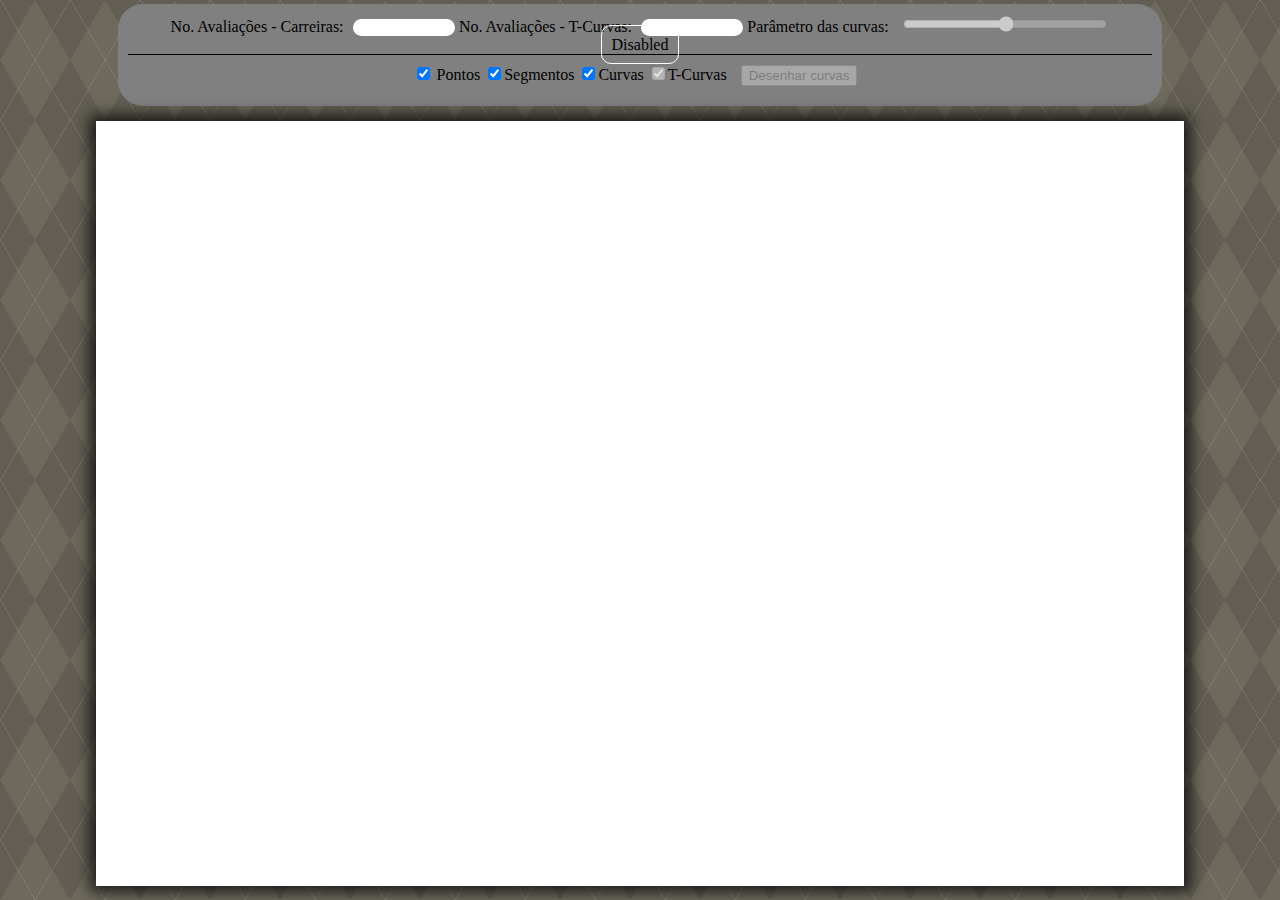
==== index.html @ cea740a2 "Merge pull request #5 from dslcin/tweaks" ====
<html>
  <head>
    <title> Cúbicas de Bézier controladas por cúbicas de Bézier </title>
    <script src="./assets/bonsai.min.js"></script>
    <link rel="stylesheet" href="./assets/bootstrap.min.css">
    <link rel="stylesheet" href="styles.css">
    <meta charset="utf-8">
    <meta name="viewport" content="width=device-width">
  </head>
  <body>
    <!-- <h1 class="title"> Transformação Interativa de Cúbicas de Bézier Controladas por Cúbicas de Bézier </h1> -->
    <div class="container-fluid">
    <div class="params">
      <div class="item">
        <label style="color: black">No. Avaliações - Carreiras:</label>
        <input class="text" id="eval" type="number" oninput="sendEval()">

        <label style="color: black">No. Avaliações - T-Curvas:</label>
        <input class="text" id="t_eval" type="number" oninput="sendEval()">

        <label style="color: black">Parâmetro das curvas:</label>
        <input oninput="change_t()" type="range" id="t" min="1" max="100">
        <!-- <label class="t_label" style="margin-right: 5px; margin-left: 5px;" id="show_t"></label> -->
        <label id="show_t"></label>

        <script>
          document.getElementById("show_t").innerHTML = 'Disabled';
          function change_t(){
            var x = document.getElementById("t").value;
            document.getElementById("show_t").innerHTML = x;
            sendEval();
          }
        </script>
      </div>
      <label class="checkbox-inline">
        <input onchange="checkbox('points')" class="check" type="checkbox" id="points" checked> Pontos
      </label>
      <label class="checkbox-inline">
        <input onchange="checkbox('segments')" class="check" type="checkbox" id="segments" checked>Segmentos
      </label>
      <label class="checkbox-inline">
        <input onchange="checkbox('curves')" class="check" type="checkbox" id="curves" checked>Curvas
      </label>
      <label class="checkbox-inline">
        <input onchange="checkbox('t_curves')" class="check" type="checkbox" id="t_curves" checked disabled>T-Curvas
      </label>
      <button onclick="drawCurves()" id="btn-draw" style="margin: 10px" class="btn btn-primary" disabled>Desenhar curvas</button>
    </div>
  </div>

    <div id="stage">
      <script>
        document.getElementById('t').disabled = true;
        var b = document.getElementById("stage"),
            x = b.offsetWidth,
            y = b.offsetHeight;
        var options = {
          url: 'stage.js',
          width: x,
          height: y
        }
        var movie = bonsai.run(document.getElementById('stage'), options);
        var sendEval = function() {
          var eval = document.getElementById("eval").value;
          var t_eval = document.getElementById("t_eval").value;
          var t = document.getElementById("t").value;
          if(eval > 0){
            document.getElementById("eval").style.backgroundColor = 'white';
            movie.sendMessage("getEval", {eval: eval, t_eval: t_eval, t: t});
          } else {
            document.getElementById("eval").style.backgroundColor = 'red';
          }
        }
        var drawCurves = function() {
          var t = document.getElementById("t").value;
          movie.sendMessage("draw", {t: t});
        }
        var checkbox = function(id) {
          var check = document.getElementById(id).checked;
          movie.sendMessage('hide', {id: id, checked: check});
        }
        movie.on("message:here", function(data){
          document.getElementById('eval').value = data.eval;
          document.getElementById('t_eval').value = data.t_evaluations;
        });
        movie.on("message:activate", function(){
          var x = document.getElementById("t").value;
          document.getElementById("show_t").innerHTML = x;
          document.getElementById('t').disabled = false;
          document.getElementById('btn-draw').disabled = false;
          document.getElementById('t_curves').disabled = false;
        });
        movie.on("message:deactivate", function(){
          document.getElementById("show_t").innerHTML = null;
          document.getElementById('t').disabled = true;
          document.getElementById('btn-draw').disabled = true;
          document.getElementById('t_curves').disabled = true;
        });
      </script>
    </div>
  </body>

</html>
---- styles.css ----
body {
  position: absolute;
  top: 0;
  bottom: 0;
  left: 0;
  right: 0;
  margin: 0;
  padding: 0;
  border: 0;
  width: 100%;
  height: 100%;
  background-color: #6d695c;
  background-image:
  repeating-linear-gradient(120deg, rgba(255,255,255,.1), rgba(255,255,255,.1) 1px, transparent 1px, transparent 60px),
  repeating-linear-gradient(60deg, rgba(255,255,255,.1), rgba(255,255,255,.1) 1px, transparent 1px, transparent 60px),
  linear-gradient(60deg, rgba(0,0,0,.1) 25%, transparent 25%, transparent 75%, rgba(0,0,0,.1) 75%, rgba(0,0,0,.1)),
  linear-gradient(120deg, rgba(0,0,0,.1) 25%, transparent 25%, transparent 75%, rgba(0,0,0,.1) 75%, rgba(0,0,0,.1));
  background-size: 70px 120px;
}

label {
  color: black;
}

.title {
  text-align: center;
  margin: 2px;
  font-family: novaBold;
  color: black;
}

.params {
  margin: 0 auto;
  text-align: center;
  background-color: grey;
  border-radius: 25px;
  width: 80vw;
  margin-bottom: 15px;
  margin-top: 4px;
  padding: 10px;
}

.text {
  text-align: center;
  margin-left: 5px;
  width: 10%;
  border: none;
  border-radius: 25px;
}

.item {
  border-bottom: thin solid black;
}

#t {
  width: 20%;
  margin-left: 10px;
  display: inline-block;
}

#t:disabled:hover {
  cursor: not-allowed;
}

#show_t {
  margin-right: 5px;
  margin-left: 5px;
  border-radius: 10px;
  border: thin solid white;
  padding: 10px;
}

#stage {
  width: 85vw;
  height: 85vh;
  -webkit-box-shadow: 0px 0px 14px 6px rgba(0,0,0,0.75);
  -moz-box-shadow: 0px 0px 14px 6px rgba(0,0,0,0.75);
  box-shadow: 0px 0px 14px 6px rgba(0,0,0,0.75);
  margin: 0 auto;
  background-color: white;
}

@font-face {
  font-family: novaBold;
  src: url(".assets/NOVABOLD.otf");
}
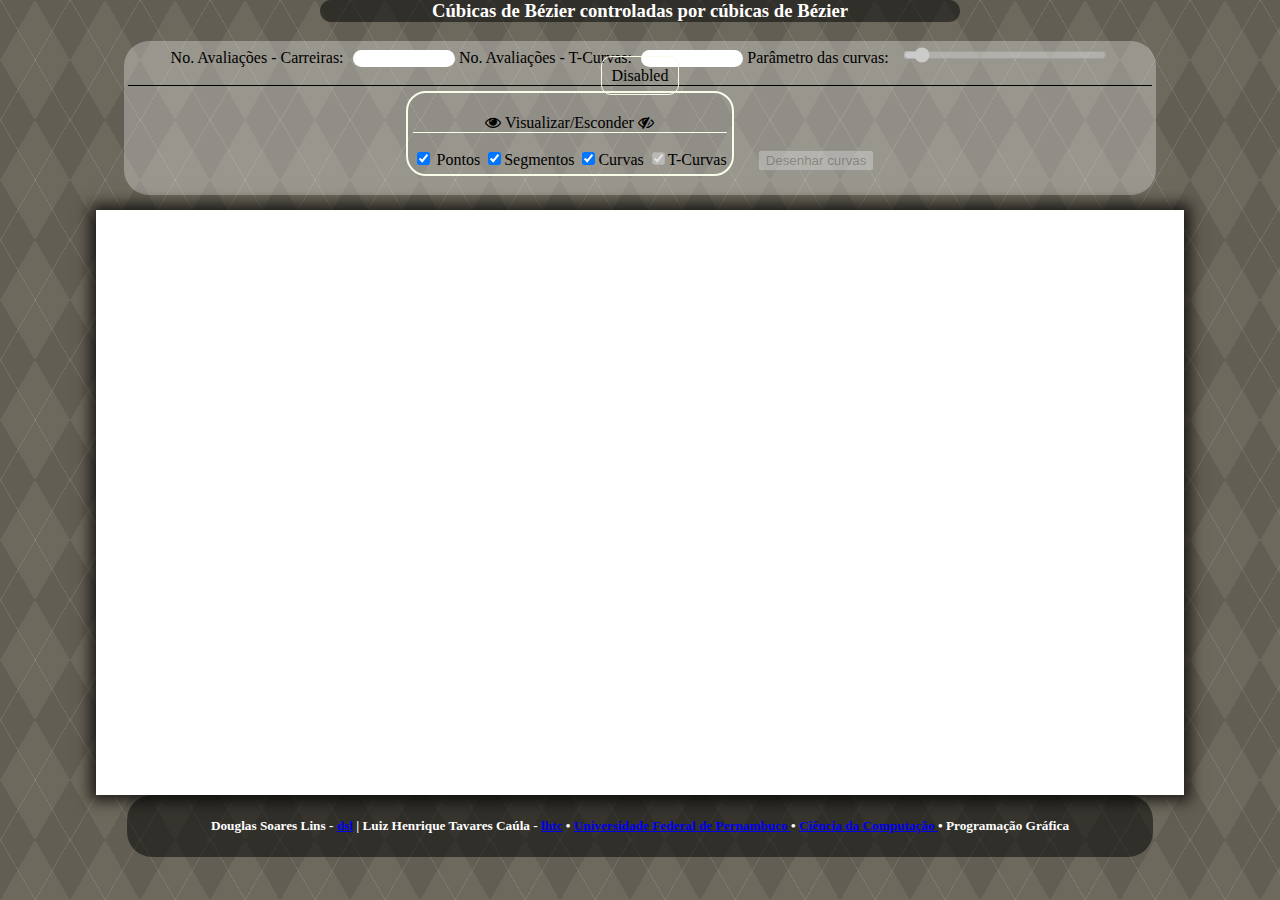
==== commit 0cc3d4e1: "Add more details" ====
--- a/index.html
+++ b/index.html
@@ -3,50 +3,59 @@
     <title> Cúbicas de Bézier controladas por cúbicas de Bézier </title>
     <script src="./assets/bonsai.min.js"></script>
     <link rel="stylesheet" href="./assets/bootstrap.min.css">
+    <link rel="stylesheet" href="./assets/font-awesome-4.7.0/css/font-awesome.min.css">
     <link rel="stylesheet" href="styles.css">
+    <link rel="icon" href="./assets/ghost.png">
     <meta charset="utf-8">
     <meta name="viewport" content="width=device-width">
   </head>
   <body>
-    <!-- <h1 class="title"> Transformação Interativa de Cúbicas de Bézier Controladas por Cúbicas de Bézier </h1> -->
     <div class="container-fluid">
-    <div class="params">
-      <div class="item">
-        <label style="color: black">No. Avaliações - Carreiras:</label>
-        <input class="text" id="eval" type="number" oninput="sendEval()">
+      <div class="title" style="padding: 0px; ">
+        <h3> Cúbicas de Bézier controladas por cúbicas de Bézier </h3>
+      </div>
+    </div>
+    <div class="container-fluid">
+      <div class="params" id="param">
+        <div class="item">
+          <label style="color: black">No. Avaliações - Carreiras:</label>
+          <input class="text" id="eval" type="number" oninput="sendEval()">
 
-        <label style="color: black">No. Avaliações - T-Curvas:</label>
-        <input class="text" id="t_eval" type="number" oninput="sendEval()">
+          <label style="color: black">No. Avaliações - T-Curvas:</label>
+          <input class="text" id="t_eval" type="number" oninput="sendEval()">
 
-        <label style="color: black">Parâmetro das curvas:</label>
-        <input oninput="change_t()" type="range" id="t" min="1" max="100">
-        <!-- <label class="t_label" style="margin-right: 5px; margin-left: 5px;" id="show_t"></label> -->
-        <label id="show_t"></label>
+          <label style="color: black">Parâmetro das curvas:</label>
+          <input oninput="change_t()" type="range" id="t" value="30" min="1" max="500">
+          <label style="font-family: serif" id="show_t"></label>
 
-        <script>
-          document.getElementById("show_t").innerHTML = 'Disabled';
-          function change_t(){
-            var x = document.getElementById("t").value;
-            document.getElementById("show_t").innerHTML = x;
-            sendEval();
-          }
-        </script>
+          <script>
+            document.getElementById("show_t").innerHTML = 'Disabled';
+            function change_t(){
+              var x = document.getElementById("t").value;
+              document.getElementById("show_t").innerHTML = x;
+              sendEval();
+            }
+          </script>
+
+        </div>
+        <div class="view">
+          <p style="color: black; font-family: coco-gothic"><i class="fa fa-eye"></i> Visualizar/Esconder <i class="fa fa-eye-slash"></i> </p>
+          <label class="checkbox-inline">
+            <input onchange="checkbox('points')" class="check" type="checkbox" id="points" checked> Pontos
+          </label>
+          <label class="checkbox-inline">
+            <input onchange="checkbox('segments')" class="check" type="checkbox" id="segments" checked>Segmentos
+          </label>
+          <label class="checkbox-inline">
+            <input onchange="checkbox('curves')" class="check" type="checkbox" id="curves" checked>Curvas
+          </label>
+          <label class="checkbox-inline">
+            <input onchange="checkbox('t_curves')" class="check" type="checkbox" id="t_curves" checked disabled>T-Curvas
+          </label>
+        </div>
+        <button style="margin-bottom: 20px;margin-left: 20px" onclick="drawCurves()" id="btn-draw" style="margin: 10px" class="btn btn-primary" disabled>Desenhar curvas</button>
       </div>
-      <label class="checkbox-inline">
-        <input onchange="checkbox('points')" class="check" type="checkbox" id="points" checked> Pontos
-      </label>
-      <label class="checkbox-inline">
-        <input onchange="checkbox('segments')" class="check" type="checkbox" id="segments" checked>Segmentos
-      </label>
-      <label class="checkbox-inline">
-        <input onchange="checkbox('curves')" class="check" type="checkbox" id="curves" checked>Curvas
-      </label>
-      <label class="checkbox-inline">
-        <input onchange="checkbox('t_curves')" class="check" type="checkbox" id="t_curves" checked disabled>T-Curvas
-      </label>
-      <button onclick="drawCurves()" id="btn-draw" style="margin: 10px" class="btn btn-primary" disabled>Desenhar curvas</button>
     </div>
-  </div>
 
     <div id="stage">
       <script>
@@ -91,13 +100,25 @@
           document.getElementById('t_curves').disabled = false;
         });
         movie.on("message:deactivate", function(){
-          document.getElementById("show_t").innerHTML = null;
+          document.getElementById("show_t").innerHTML = "Disabled";
           document.getElementById('t').disabled = true;
           document.getElementById('btn-draw').disabled = true;
           document.getElementById('t_curves').disabled = true;
         });
       </script>
     </div>
+
+    <div class="container-fluid">
+      <div class="title" style="padding: 1px; width: 80vw;">
+        <h5> Douglas Soares Lins -
+          <a href="https://www.cin.ufpe.br/~dsl">dsl</a> |
+          Luiz Henrique Tavares Caúla -
+          <a href="https://www.cin.ufpe.br/~lhtc">lhtc</a> •
+        <a href="https://www.ufpe.br"> Universidade Federal de Pernambuco </a>•
+        <a href="https://www.cin.ufpe.br"> Ciência da Computação </a> •
+        Programação Gráfica </h5>
+      </div>
+    </div>
   </body>
 
 </html>
--- a/styles.css
+++ b/styles.css
@@ -20,24 +20,40 @@
 
 label {
   color: black;
+  font-family: coco-gothic;
 }
 
 .title {
   text-align: center;
-  margin: 2px;
-  font-family: novaBold;
-  color: black;
+  margin: 0 auto;
+  font-family: coco-gothic;
+  color: white;
+  background-color: rgba(0, 0, 0, 0.5);
+  border-radius: 25px;
+  width: 50vw;
 }
 
 .params {
   margin: 0 auto;
   text-align: center;
-  background-color: grey;
+  background-color: rgba(255, 255, 255, 0.3);
   border-radius: 25px;
   width: 80vw;
   margin-bottom: 15px;
   margin-top: 4px;
-  padding: 10px;
+  padding: 4px;
+}
+
+.view {
+  display: inline-block;
+  border: 2px solid #f8fce8;
+  border-radius: 20px;
+  padding: 5px;
+  margin-top: 5px;
+}
+
+p {
+  border-bottom: thin solid #f8fce8;
 }
 
 .text {
@@ -66,13 +82,13 @@
   margin-right: 5px;
   margin-left: 5px;
   border-radius: 10px;
-  border: thin solid white;
+  border: thin solid #f8fce8;
   padding: 10px;
 }
 
 #stage {
   width: 85vw;
-  height: 85vh;
+  height: 65vh;
   -webkit-box-shadow: 0px 0px 14px 6px rgba(0,0,0,0.75);
   -moz-box-shadow: 0px 0px 14px 6px rgba(0,0,0,0.75);
   box-shadow: 0px 0px 14px 6px rgba(0,0,0,0.75);
@@ -81,6 +97,6 @@
 }
 
 @font-face {
-  font-family: novaBold;
-  src: url(".assets/NOVABOLD.otf");
+    font-family: coco-gothic;
+    src: url('./assets/CocoGothic-Light_trial.ttf');
 }
